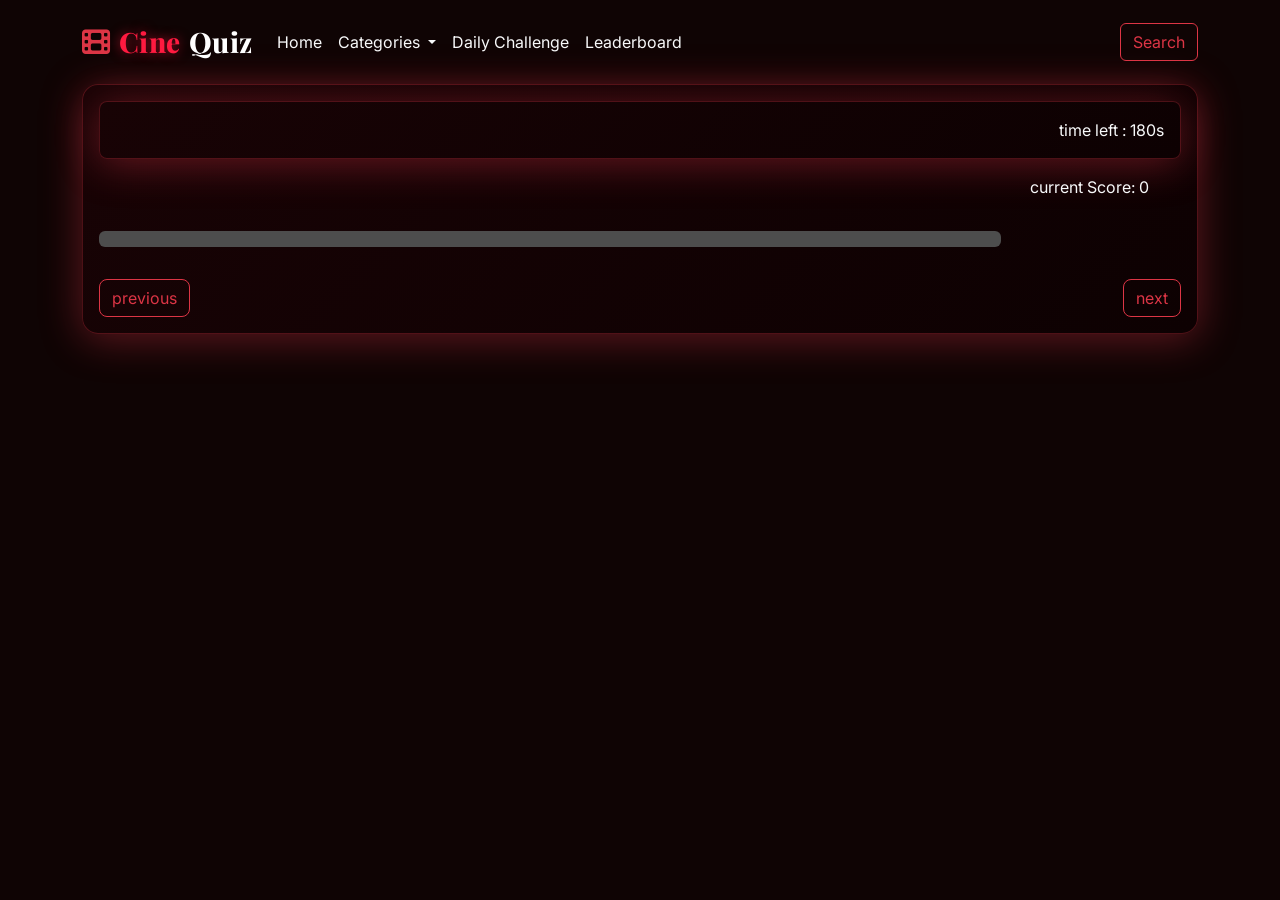
==== quiz.html @ ce28c143 "Add files via upload" ====
<!DOCTYPE html>
<html lang="en">

<head>
    <meta charset="UTF-8">
    <meta name="viewport" content="width=device-width, initial-scale=1.0">
    <title>CineQuiz - Ultimate Cinema Trivia</title>
    <link href="https://cdn.jsdelivr.net/npm/bootstrap@5.3.2/dist/css/bootstrap.min.css" rel="stylesheet">
    <link rel="stylesheet" href="https://cdnjs.cloudflare.com/ajax/libs/font-awesome/6.4.2/css/all.min.css">
    <link rel="preconnect" href="https://fonts.googleapis.com">
    <link rel="preconnect" href="https://fonts.gstatic.com" crossorigin>
    <link
        href="https://fonts.googleapis.com/css2?family=Inter:wght@300;400;500;600;700;800&family=Playfair+Display:ital,wght@0,600;0,800;1,600&display=swap"
        rel="stylesheet">
    <link rel="stylesheet" href="./css/style.css">
</head>

<body>
    <header>
        <nav class="navbar navbar-expand-lg navbar-dark sticky-top navbar-blur py-3">
            <div class="container">
                <a class="navbar-brand d-flex align-items-center gap-2" href="#">
                    <i class="fa-solid fa-film text-danger"></i>
                    <span>Cine</span>Quiz
                </a>
                <button class="navbar-toggler border-0" type="button" data-bs-toggle="collapse"
                    data-bs-target="#navbarSupportedContent">
                    <span class="navbar-toggler-icon"></span>
                </button>

                <div class="collapse navbar-collapse" id="navbarSupportedContent">
                    <ul class="navbar-nav me-auto mb-2 mb-lg-0">
                        <li class="nav-item">
                            <a class="nav-link" aria-current="page" href="./index.html">Home</a>
                        </li>
                        <li class="nav-item dropdown">
                            <a class="nav-link dropdown-toggle" href="#" role="button" data-bs-toggle="dropdown"
                                aria-expanded="false">
                                Categories
                            </a>
                            <ul class="dropdown-menu dropdown-menu-dark bg-dark border-danger">
                                <li><a class="dropdown-item" href="#categories"><i
                                            class="fa-solid fa-masks-theater me-2 text-warning"></i>Bollywood
                                        Classics</a></li>
                                <li><a class="dropdown-item" href="#categories"><i
                                            class="fa-solid fa-compact-disc me-2 text-danger"></i>90s Nostalgia</a></li>
                                <li><a class="dropdown-item" href="#categories"><i
                                            class="fa-solid fa-fire me-2 text-warning"></i>Blockbusters & Action</a>
                                </li>
                                <li><a class="dropdown-item" href="#categories"><i
                                            class="fa-solid fa-user-ninja me-2 text-info"></i>Actors & Actresses</a>
                                </li>
                                <li><a class="dropdown-item" href="#categories"><i
                                            class="fa-solid fa-music me-2 text-success"></i>Music & Lyrics</a></li>
                            </ul>
                        </li>
                        <li class="nav-item">
                            <a class="nav-link" href="#quiz-widget">Daily Challenge</a>
                        </li>
                        <li class="nav-item">
                            <a class="nav-link" href="#leaderboard">Leaderboard</a>
                        </li>
                    </ul>
                    <form class="d-flex" role="search">
                        <button class="btn btn-outline-danger" type="submit">Search</button>
                    </form>
                </div>
            </div>
        </nav>
    </header>
    <main>
        <section class="quizdetails d-none" id="quizdetails">
            <div class="container my-5">
                <div class="hero-main-card rounded-4">
                    <div class="card-header glow-title py-2 display-6 m-3" id="cardHeader"></div>
                    <div class="card-body">
                        <span id="totalQuestions" class="mx-4 text-secondary font-awesome"></span>
                        <p id="cardTime" class="mx-4 my-1 text-secondary font-awesome"></p>
                        <p class="card-title fw-semibold fs-5" id="cardterm"></p>
                        <button class="btn btn-danger my-4 mx-4">
                            <a href="#" class="btn btn-danger" id="cardButton">Play Quiz</a>
                        </button>
                    </div>
                </div>
            </div>
        </section>
        <section class="quizQuestions" id="quizQuestioncard">
            <div class="container">
                <div class="hero-main-card rounded-4 quizheader">
                    <div class="hero-main-card quizheader m-3 p-3 rounded-3 d-flex justify-content-between">
                        <div class="card-header" id="questionCounter">
                        </div>
                        <div class="card-header" id="timer">
                            time left : 180s
                        </div>
                    </div>
                    <div class="card-body">
                        <div class="d-flex justify-content-between mx-5">
                            <div class="card-header glow-title fw-semibold fs-4" id="quizHeader">
                            </div>
                            <div class="card-header" id="currentScore">
                                current Score: 0
                            </div>
                        </div>
                        <p class="card-text text-center fs-5 m-3" id="quizQuestions"></p>
                        <div id="quizOptionContainer" class="d-flex flex-column"></div>
                        <div class="col-12 d-flex p-3 align-items-center justify-content-between">
                            <div class="progress  col-10">
                                <div class="progress-bar" role="progressbar" id="progressBar"></div>
                            </div>
                            <div class="col-1 mx-4" id="totalbar"></div>
                        </div>

                        <div class="d-flex justify-content-between">
                            <button type="button" class="btn btn-outline-danger m-3 justify-content-between rounded-3"
                                id="quizOption">previous</button>
                            <button type="button" class="btn btn-outline-danger m-3 justify-content-between rounded-3"
                                id="quizOption">next</button>
                        </div>
                    </div>
                </div>
            </div>

        </section>
    </main>
    <script src="./js/data.js"></script>
    <script src="./js/play.js"></script>
</body>

</html>
---- css/style.css ----
:root {
    --bg-dark: #0f0404;
    --bg-card: #180909;
    --bg-card-hover: #260e0e;
    --crimson-primary: #b51d1d;
    --crimson-glow: #ff1a40;
    --gold-accent: #ffd700;
    --gold-subtle: #d4af37;
    --text-main: #f8f9fa;
    --text-muted: #b0a0a0;
    --border-glow: rgba(255, 26, 64, 0.25);
    --font-heading: 'Playfair Display', serif;
    --font-body: 'Inter', sans-serif;
}

body {
    background-color: var(--bg-dark);
    color: var(--text-main);
    font-family: var(--font-body);
    overflow-x: hidden;
    scroll-behavior: smooth;
}

.navbar-brand {
    font-family: var(--font-heading);
    font-weight: 800;
    font-size: 1.75rem;
    color: #fff;
    letter-spacing: 0.5px;
}

.navbar-brand span {
    color: var(--crimson-glow);
    text-shadow: 0 0 12px rgba(255, 26, 64, 0.6);
}

.navbar-nav .nav-link.active {
    color: var(--gold-accent);
    text-shadow: 0 0 8px rgba(255, 215, 0, 0.4);
}

.nav-link {
    color: var(--text-main);
}

.nav-link:hover {
    color: var(--gold-accent)
}

.nav-link.dropdown-toggle.show {
    color: var(--gold-accent);
}

.card-title {
    font-size: 3.5rem;
    font-weight: 800;
    color: var(--text-muted);
    text-shadow: 0 10px 30px rgba(0, 0, 0, 0.8);
}

.fram {
    width: 100px;
}

.hero-main-card {
    background: linear-gradient(135deg, #180305 0%, #0d0102 100%);
    border: 1px solid rgba(220, 53, 69, 0.3);
    box-shadow: 0 10px 30px rgba(0, 0, 0, 0.8);
}

.cards-stack-wrapper {
    position: relative;
    height: 380px;
    width: 100%;
    display: flex;
    align-items: center;
    justify-content: center;
}

.stacked-card {
    position: absolute;
    width: 260px;
    border-radius: 16px;
    padding: 20px;
    background: rgba(25, 6, 8, 0.85);
    backdrop-filter: blur(12px);
    border: 1px solid rgba(255, 255, 255, 0.1);
    box-shadow: 0 15px 25px rgba(0, 0, 0, 0.6);
    transition: all 1s ease;
}

.stacked-card:hover {
    transform: translateY(-10px) scale(1.05);
    z-index: 10;
    border-color: #ff2a4b;
    box-shadow: 0 20px 35px rgba(220, 53, 69, 0.4);
}

.card-back-left {
    top: 20px;
    left: 5%;
    transform: rotate(-10deg);
    z-index: 1;
    background: linear-gradient(145deg, #2b080c, #140305);
    border-color: rgba(220, 53, 69, 0.2);
}

.card-back-right {
    bottom: 20px;
    right: 5%;
    transform: rotate(12deg);
    z-index: 2;
    background: linear-gradient(145deg, #1f0508, #0a0102);
    border-color: rgba(255, 193, 7, 0.2);
}

.card-center {
    top: 50%;
    left: 50%;
    transform: translate(-50%, -50%) rotate(-2deg);
    z-index: 3;
    background: linear-gradient(145deg, #3d0a10, #1f0407);
    border: 1px solid rgba(255, 42, 75, 0.5);
}

.glow-title {
    color: #a70019;
    text-shadow: 0 0 15px rgba(255, 42, 75, 0.4);
}

.card {
    transition: all 0.5s ease;
}

.card:hover {
    transform: rotate(-2deg) translateY(-10px) scale(1.05);
    box-shadow: 0 20px 35px rgba(220, 53, 69, 0.4);
}

.quizheader {
    box-shadow: 0 5px 40px rgba(220, 53, 69, 0.4);
}

.progress,
.progress-stacked {
    background-color: #4D4D4D;
}

.progress-bar {
    background-color: #E53945;
}
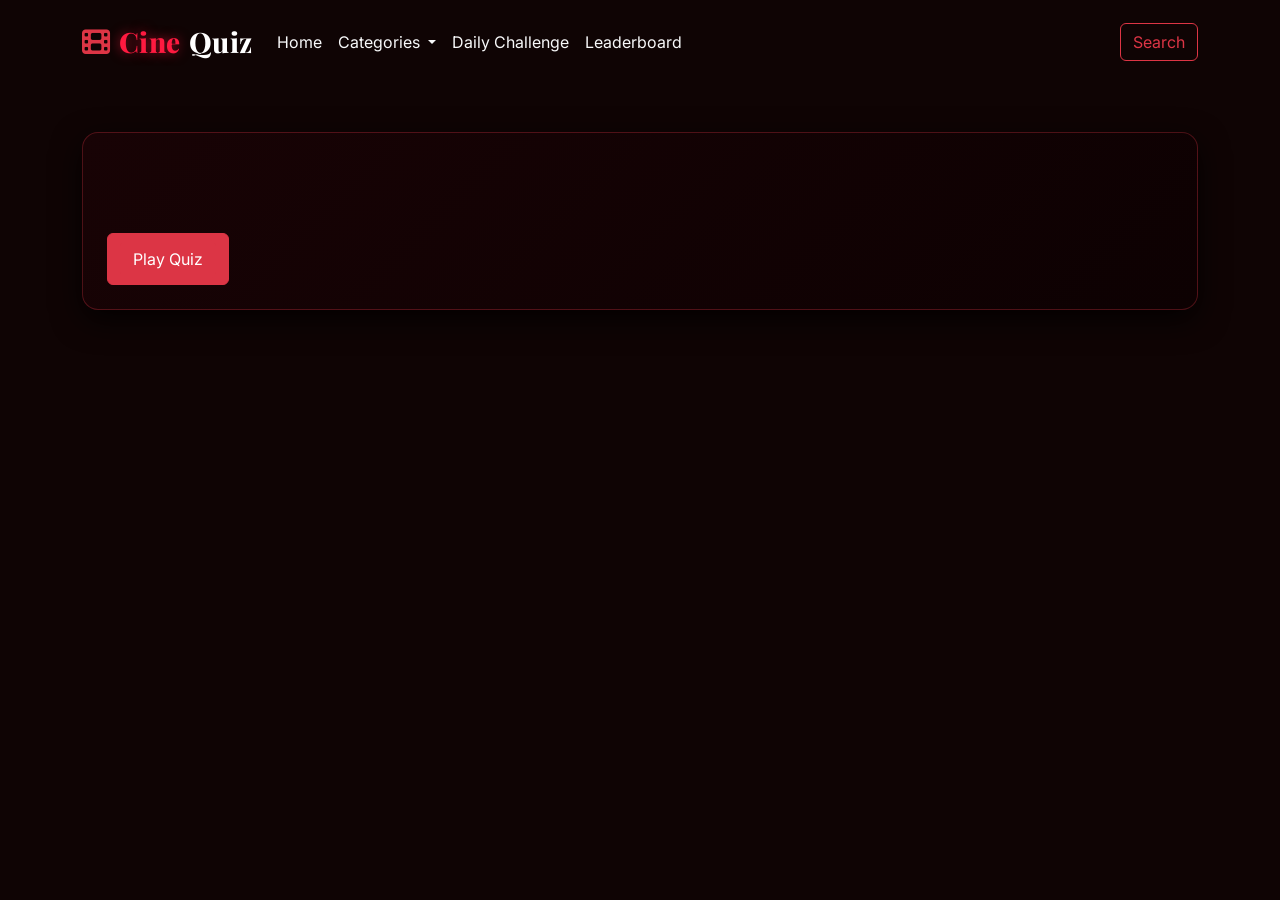
==== commit 59d88d22: "Add files via upload" ====
--- a/quiz.html
+++ b/quiz.html
@@ -69,7 +69,7 @@
         </nav>
     </header>
     <main>
-        <section class="quizdetails d-none" id="quizdetails">
+        <section class="quizdetails" id="quizdetails">
             <div class="container my-5">
                 <div class="hero-main-card rounded-4">
                     <div class="card-header glow-title py-2 display-6 m-3" id="cardHeader"></div>
@@ -84,7 +84,7 @@
                 </div>
             </div>
         </section>
-        <section class="quizQuestions" id="quizQuestioncard">
+        <section class="quizQuestions d-none" id="quizQuestioncard">
             <div class="container">
                 <div class="hero-main-card rounded-4 quizheader">
                     <div class="hero-main-card quizheader m-3 p-3 rounded-3 d-flex justify-content-between">
@@ -103,7 +103,7 @@
                             </div>
                         </div>
                         <p class="card-text text-center fs-5 m-3" id="quizQuestions"></p>
-                        <div id="quizOptionContainer" class="d-flex flex-column"></div>
+                        <div id="quizOptionContainer" class="d-flex flex-column  justify-content-between"></div>
                         <div class="col-12 d-flex p-3 align-items-center justify-content-between">
                             <div class="progress  col-10">
                                 <div class="progress-bar" role="progressbar" id="progressBar"></div>
@@ -113,9 +113,9 @@
 
                         <div class="d-flex justify-content-between">
                             <button type="button" class="btn btn-outline-danger m-3 justify-content-between rounded-3"
-                                id="quizOption">previous</button>
+                                id="backOption">previous</button>
                             <button type="button" class="btn btn-outline-danger m-3 justify-content-between rounded-3"
-                                id="quizOption">next</button>
+                                id="nextOption">next</button>
                         </div>
                     </div>
                 </div>
